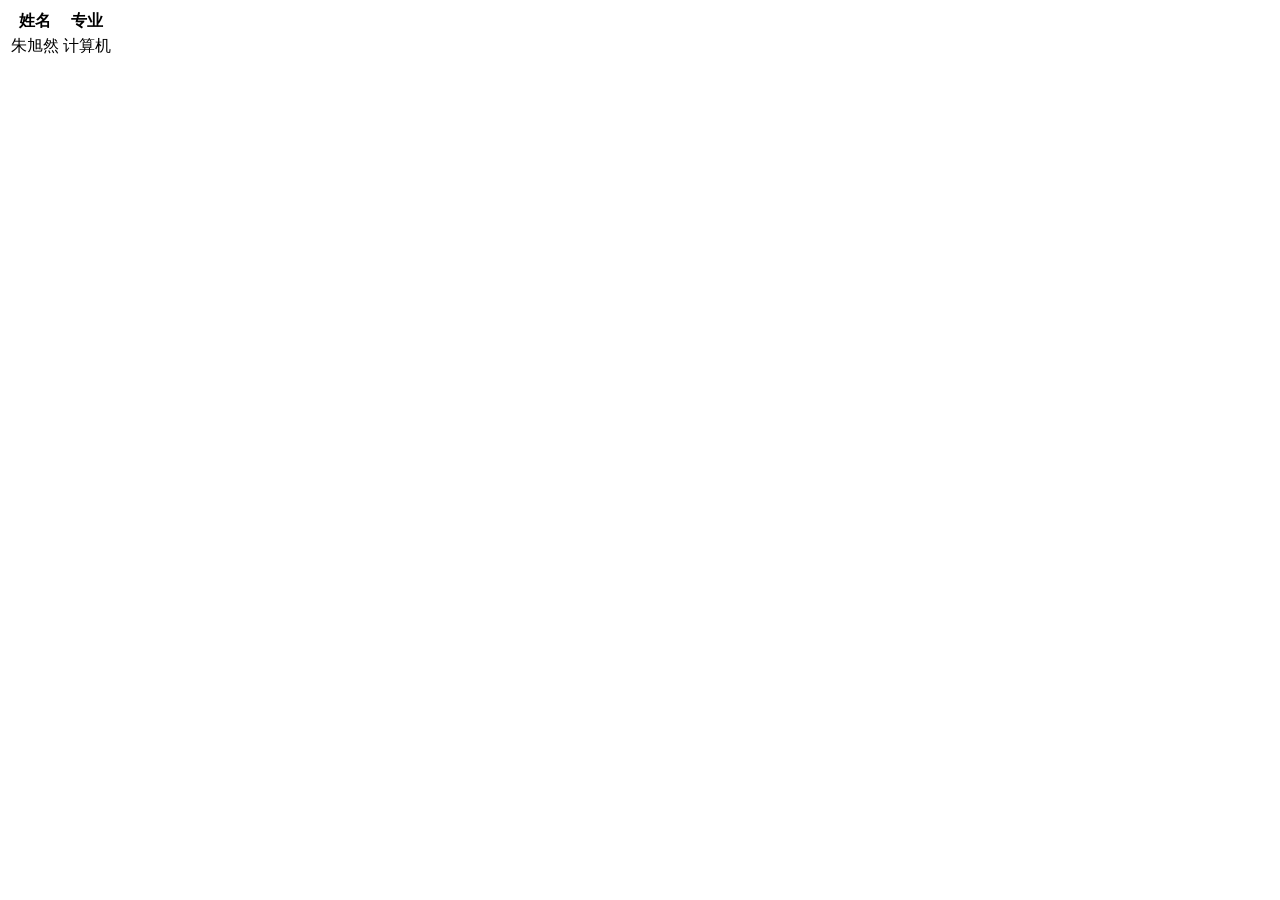
==== index.html @ 5c8059e4 "Rename ffp/index.html to index.html" ====
<!DOCTYPE html>
<html lang="en">
<head>
    <meta name="baidu-site-verification" content="codeva-IpFyUafWMu" />
    <meta charset="UTF-8">
    <meta name="viewport" content="width=device-width, initial-scale=1.0">
    <title>Document</title>
</head>
<body>
    <table>
        <tr>
            <th>姓名</th>
            <th>专业</th>
        </tr>
        <tr>
            <td>朱旭然</td>
            <td>计算机</td>
        </tr>
    </table>
</body>
</html>
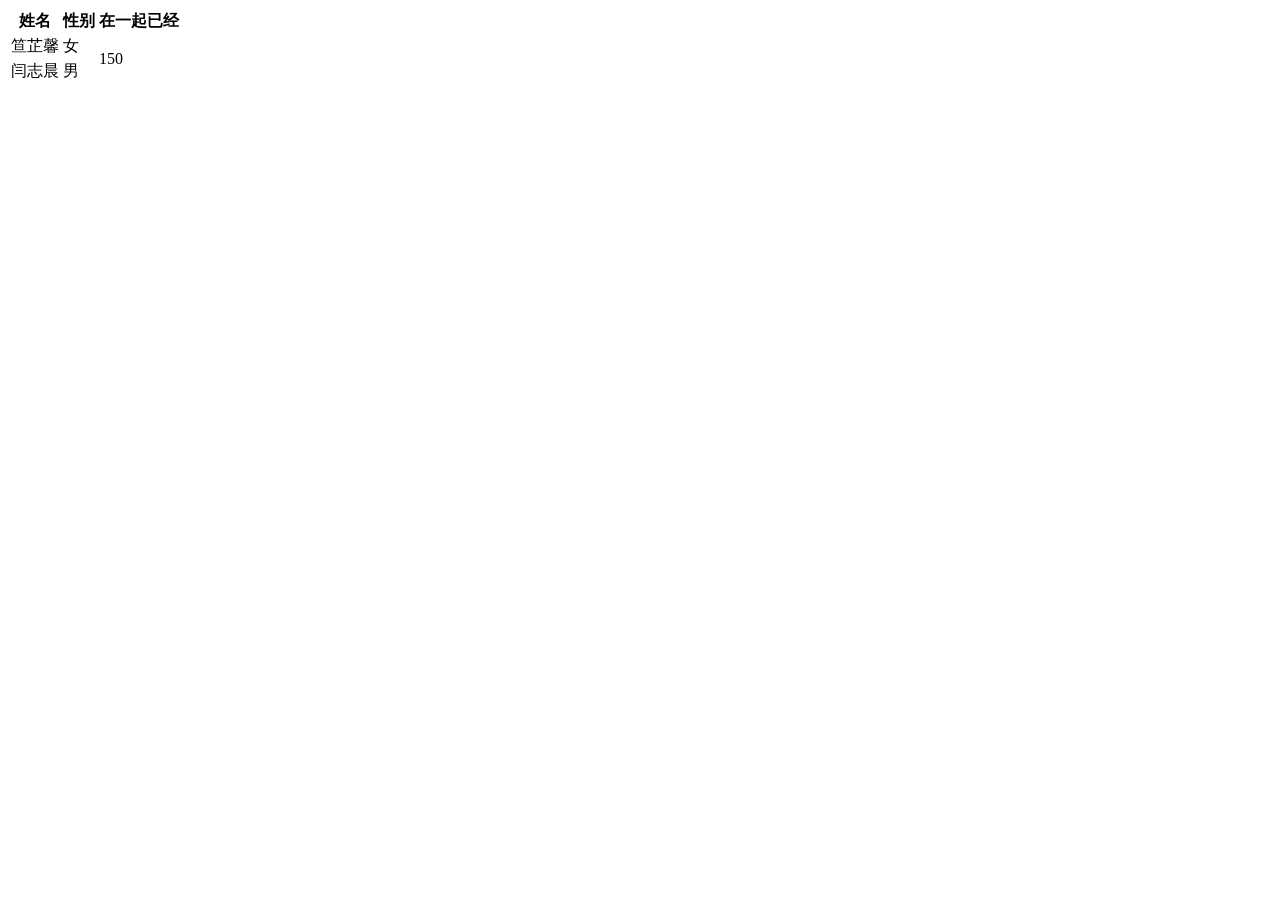
==== commit fc8ff33d: "Update index.html" ====
--- a/index.html
+++ b/index.html
@@ -4,17 +4,23 @@
     <meta name="baidu-site-verification" content="codeva-IpFyUafWMu" />
     <meta charset="UTF-8">
     <meta name="viewport" content="width=device-width, initial-scale=1.0">
-    <title>Document</title>
+    <title>Love</title>
 </head>
 <body>
     <table>
         <tr>
             <th>姓名</th>
-            <th>专业</th>
+            <th>性别</th>
+            <th>在一起已经</th>
         </tr>
         <tr>
-            <td>朱旭然</td>
-            <td>计算机</td>
+            <td>笪芷馨</td>
+            <td>女</td>
+            <td  rowspan="2">150</td>
+        </tr>
+        <tr>            
+            <td>闫志晨</td>            
+            <td>男</td>        
         </tr>
     </table>
 </body>
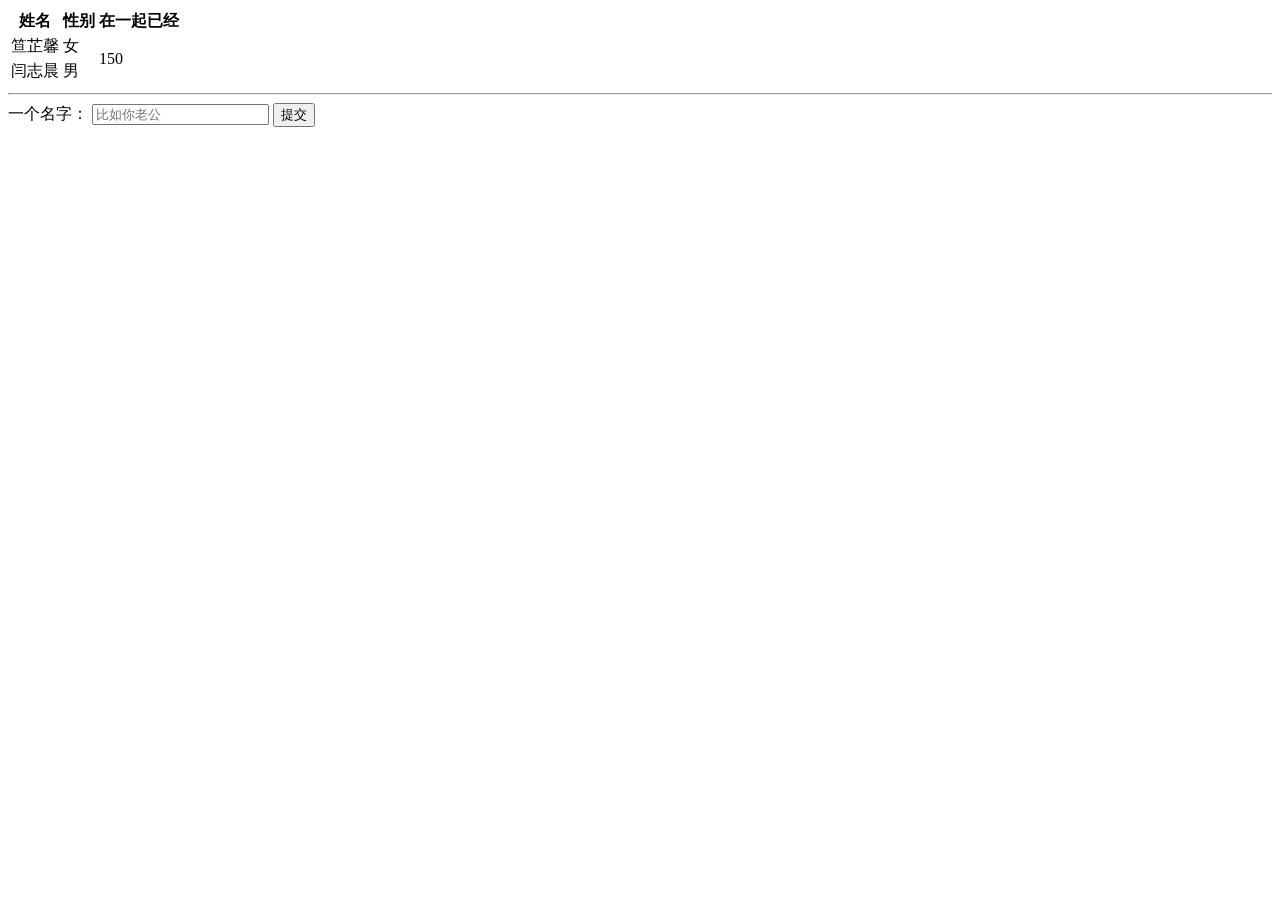
==== commit 4f5751e7: "Add form for user input to index.html Added a form for user input and a horizontal rule." ====
--- a/index.html
+++ b/index.html
@@ -1,7 +1,6 @@
 <!DOCTYPE html>
 <html lang="en">
 <head>
-    <meta name="baidu-site-verification" content="codeva-IpFyUafWMu" />
     <meta charset="UTF-8">
     <meta name="viewport" content="width=device-width, initial-scale=1.0">
     <title>Love</title>
@@ -23,5 +22,11 @@
             <td>男</td>        
         </tr>
     </table>
+    <hr>
+    <form>
+        <lable for="username">一个名字：</lable>
+        <input id="username" name="username" type="text" placeholder="比如你老公">
+        <button type="submit">提交</button>
+    </form>
 </body>
 </html>
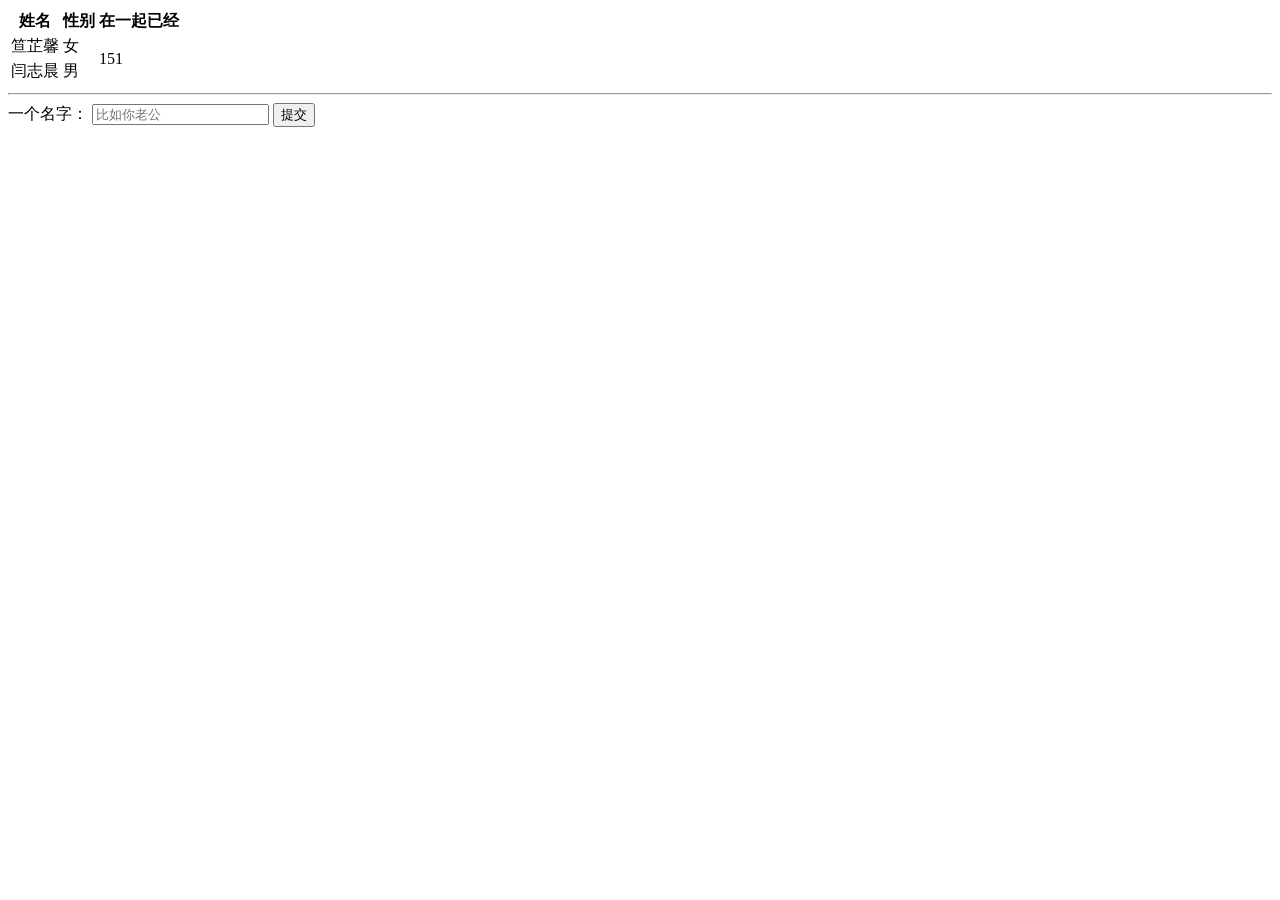
==== commit 91a955da: "Update index.html" ====
--- a/index.html
+++ b/index.html
@@ -15,7 +15,7 @@
         <tr>
             <td>笪芷馨</td>
             <td>女</td>
-            <td  rowspan="2">150</td>
+            <td  rowspan="2">151</td>
         </tr>
         <tr>            
             <td>闫志晨</td>            
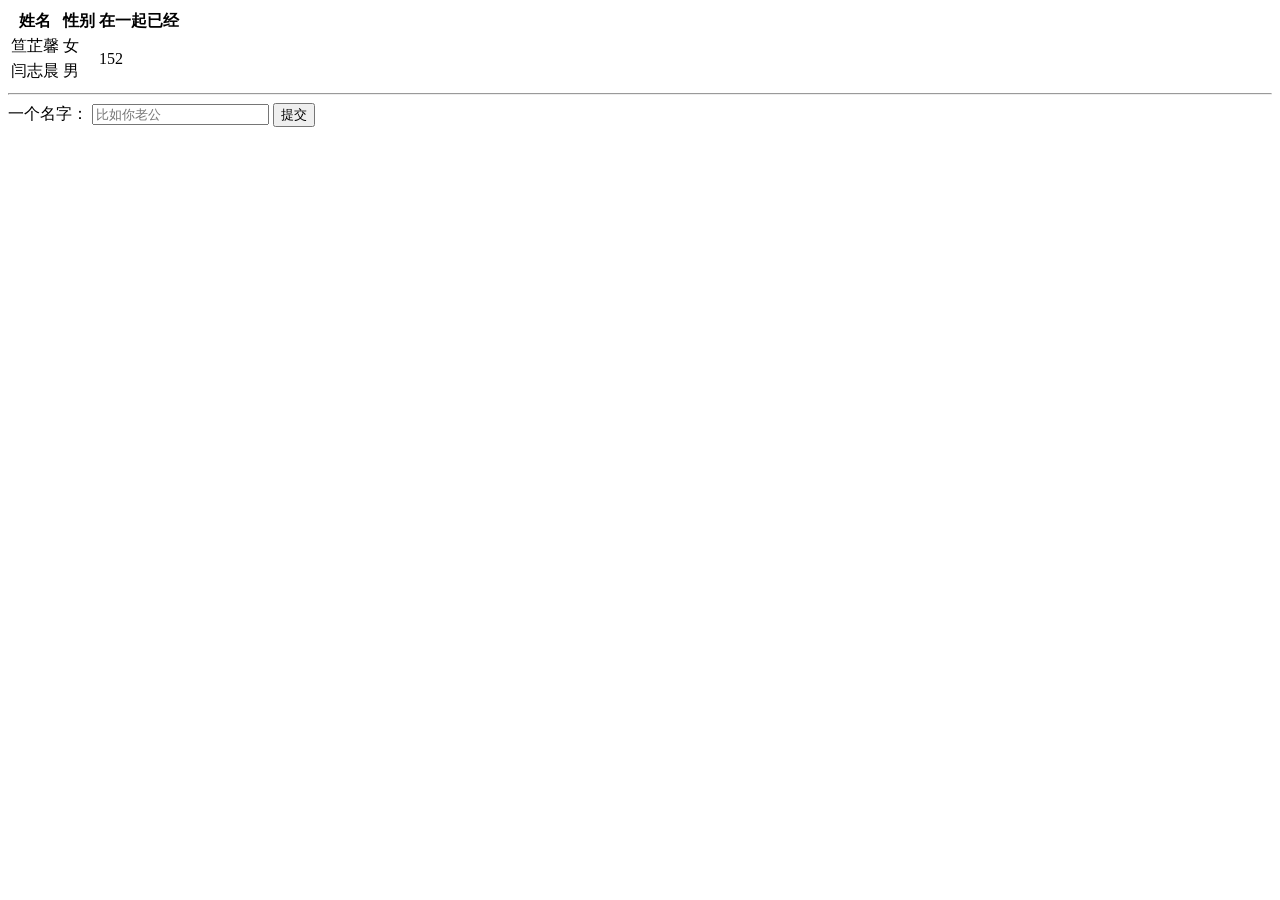
==== commit b6050240: "Update duration in table from 151 to 152 Updated the table to reflect a change in the duration toget" ====
--- a/index.html
+++ b/index.html
@@ -15,7 +15,7 @@
         <tr>
             <td>笪芷馨</td>
             <td>女</td>
-            <td  rowspan="2">151</td>
+            <td  rowspan="2">152</td>
         </tr>
         <tr>            
             <td>闫志晨</td>            
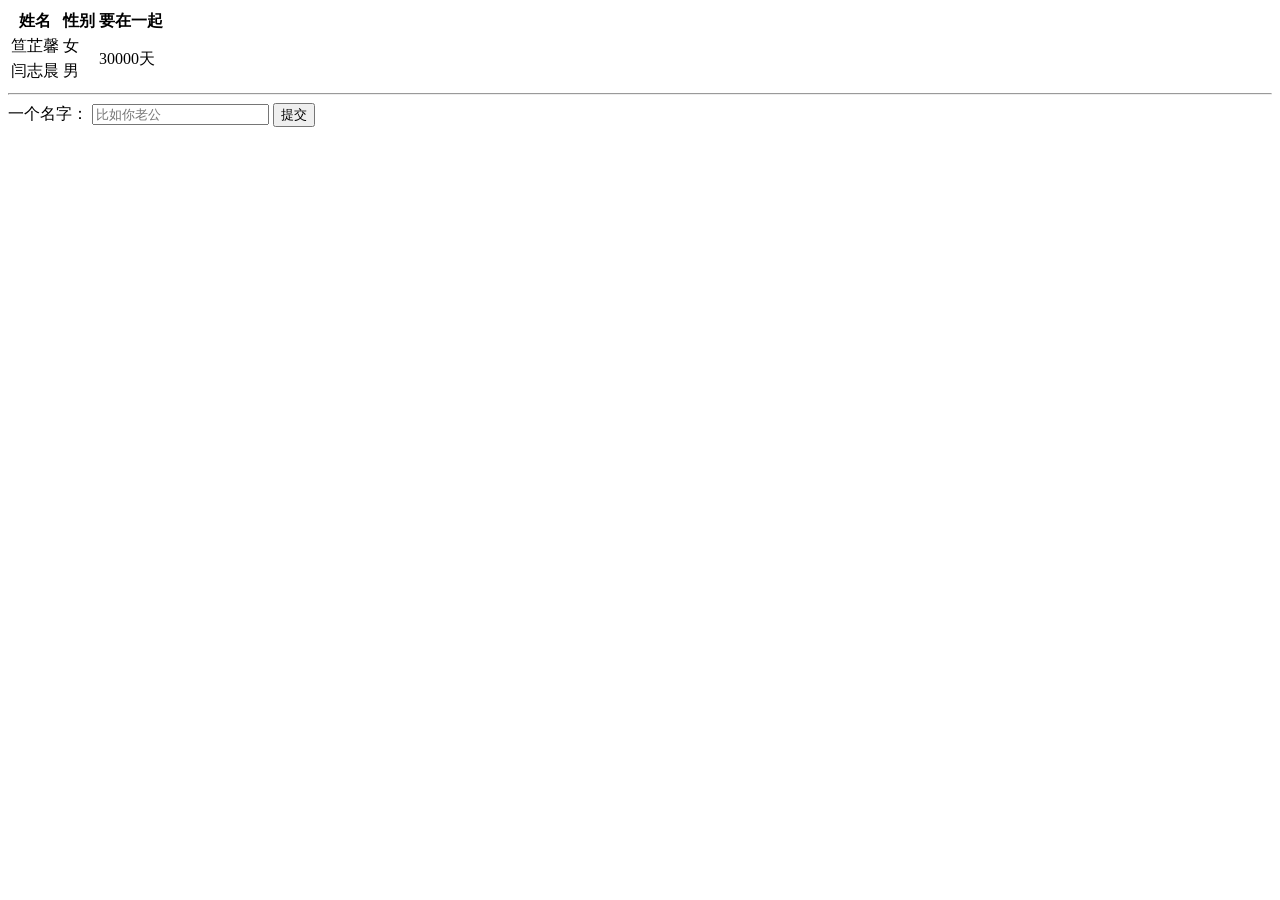
==== commit 86a90f4c: "Modify table content and update rowspan value Updated the table to reflect a new duration of 30000 d" ====
--- a/index.html
+++ b/index.html
@@ -10,12 +10,12 @@
         <tr>
             <th>姓名</th>
             <th>性别</th>
-            <th>在一起已经</th>
+            <th>要在一起</th>
         </tr>
         <tr>
             <td>笪芷馨</td>
             <td>女</td>
-            <td  rowspan="2">152</td>
+            <td  rowspan="2">30000天</td>
         </tr>
         <tr>            
             <td>闫志晨</td>            
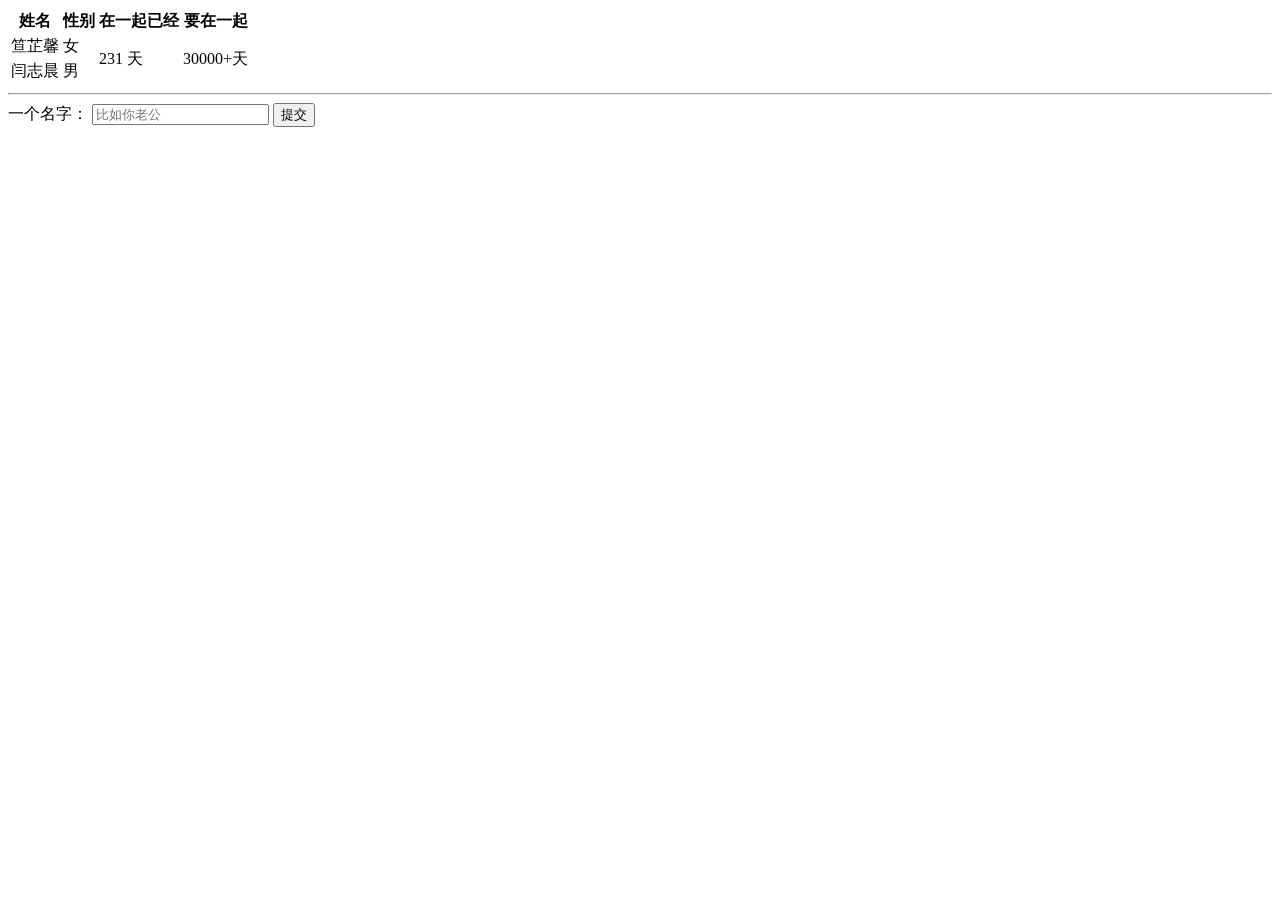
==== commit fc054010: "Update index.html" ====
--- a/index.html
+++ b/index.html
@@ -3,19 +3,35 @@
 <head>
     <meta charset="UTF-8">
     <meta name="viewport" content="width=device-width, initial-scale=1.0">
-    <title>Love</title>
+    <title>Document</title>
 </head>
 <body>
     <table>
         <tr>
             <th>姓名</th>
             <th>性别</th>
+            <th>在一起已经</th>
             <th>要在一起</th>
         </tr>
         <tr>
             <td>笪芷馨</td>
             <td>女</td>
-            <td  rowspan="2">30000天</td>
+            <td  rowspan="2" id="days-result">
+                <script>
+    function days(startY, startM, startD, endY, endM, endD) {
+    let start = new Date(startY, startM - 1, startD);  
+    let end = new Date(endY, endM - 1, endD);
+    return Math.round((end - start) / (24 * 60 * 60 * 1000));
+    }
+    let today = new Date();//获取日期
+    let year  = today.getFullYear();
+    let month = today.getMonth() + 1;
+    let date  = today.getDate();
+    let n = days(2026, 4, 19, year, month, date);
+    document.getElementById('days-result').textContent = n + ' 天';//输出在页面
+    </script>
+            </td>
+            <td  rowspan="2">30000+天</td>
         </tr>
         <tr>            
             <td>闫志晨</td>            
@@ -28,5 +44,6 @@
         <input id="username" name="username" type="text" placeholder="比如你老公">
         <button type="submit">提交</button>
     </form>
+
 </body>
 </html>
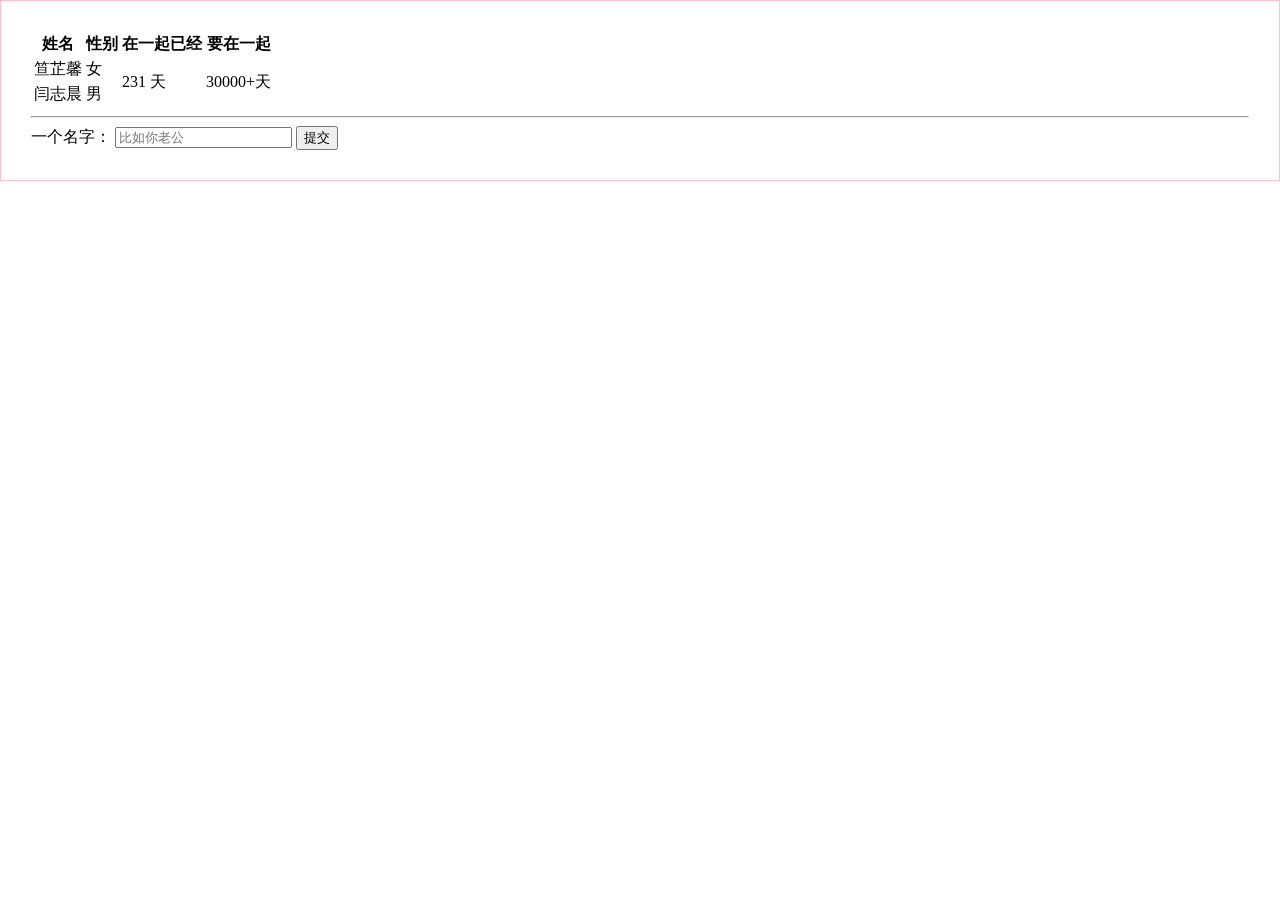
==== commit be90ae9d: "Update HTML structure and title to 'LOVE'" ====
--- a/index.html
+++ b/index.html
@@ -3,7 +3,8 @@
 <head>
     <meta charset="UTF-8">
     <meta name="viewport" content="width=device-width, initial-scale=1.0">
-    <title>Document</title>
+    <title>LOVE</title>
+    <link rel="stylesheet" href="./style.css">
 </head>
 <body>
     <table>
--- a/style.css
+++ b/style.css
@@ -0,0 +1,42 @@
+body 
+{
+    margin: 0;
+    padding: 30px;
+    border: 1px solid pink;
+}
+.main-title 
+{
+    color: rgb(56, 56, 82);
+    text-align: center;
+}
+.layout 
+{
+    display: flex;
+    font-size: 30px;
+    text-align: center;
+}
+.blue
+{
+    color: blue;
+    font-size: 50px;
+}
+.red
+{
+    color: red;
+    font-size: 50px;
+}
+.ty
+{
+    font-size: 24px;
+}
+.pre
+{
+    font-size: 26px;
+}
+@media (max-width: 700px) 
+{
+    .layout 
+    {
+        flex-direction: column;
+    }
+}
